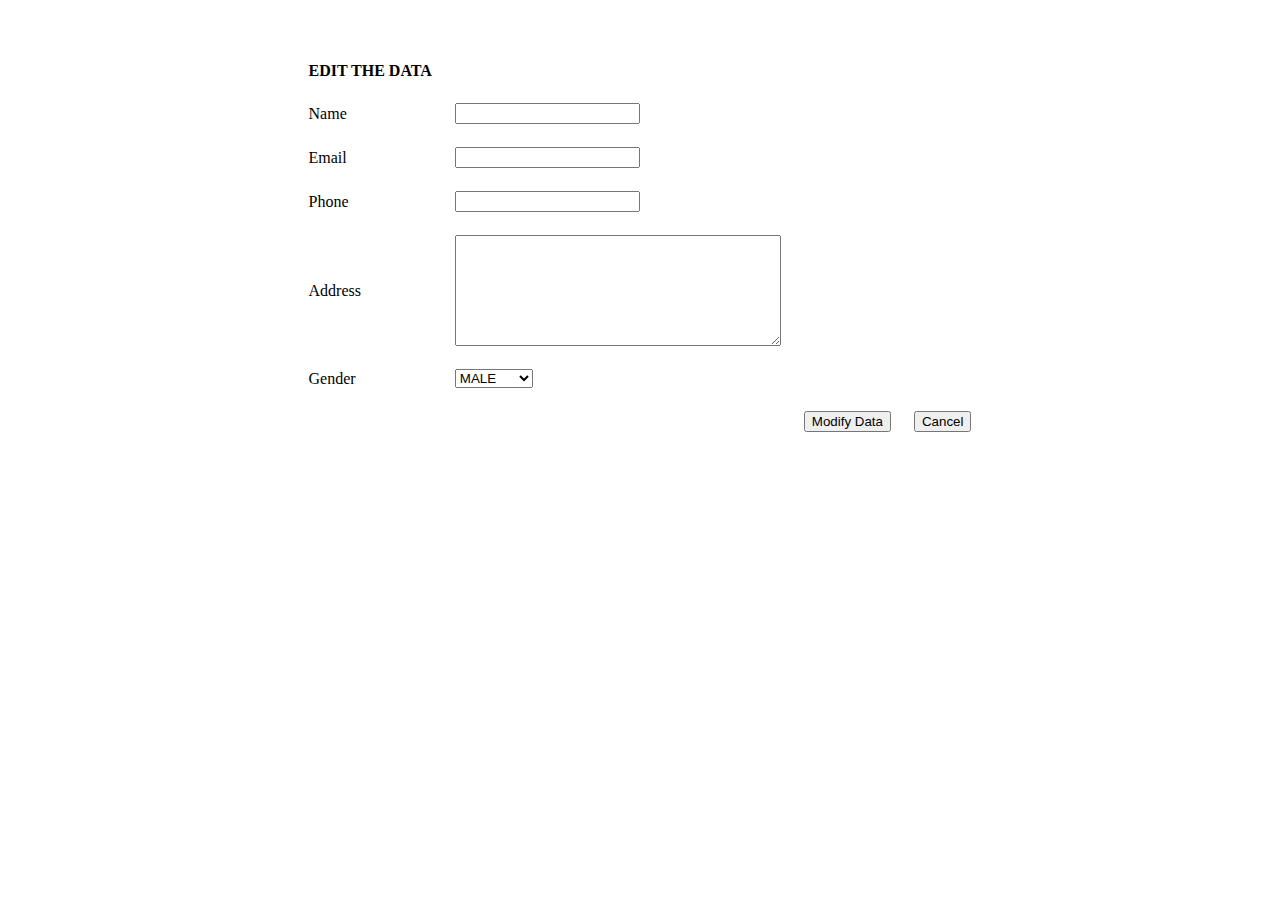
==== edit.html @ 95ecd759 "Add files via upload" ====
<html>

<head>
    <title>Delete individual data</title>

    <script src="jquery-3.3.1.min.js"></script>
    <div id="d1"></div>
</head>

<body>
    <form action="" id="add_form">
        <table align="center" cellspacing="13px" cellpadding="5px">
            <tr>
                <td><b>EDIT THE DATA</b></td>
            </tr><br><br>
            <tr>
                <td><label>Name</label></td>
                <td><input type="text" id="name"></td>
            </tr>
            <tr>
                <td><label>Email</label></td>
                <td><input type="text" id="email"></td>
            </tr>
            <tr>
                <td><label>Phone</label></td>
                <td><input type="text" id="phno"></td>
            </tr>
            <tr>
                <td><label>Address</label></td>
                <td><textarea rows="7" cols="38" id="addr"></textarea></td>
            </tr>
            <tr>
                <td><label>Gender</label></td>
                <td><select id="gender">
                        <option value="MALE">MALE</option>
                        <option value="FEMALE">FEMALE</option>
                        <option value="OTHERS">OTHERS</option>
                    </select>
                </td>
            </tr>

            <tr>
                <td></td>
                <td></td>
                <td><input type="button" id="mod_save" value="Modify Data" /></td>
                <td><input type="reset" id="cancel" value="Cancel" /></td>
            </tr>
        </table>
    </form>
    <script>
        $(document).ready(function () {
            var url = window.location.href;
            var x = url.split('?');
            var id = x[1].split("=");
            var id_ = id[1];
            var url_ = "http://172.104.190.30:7777/api/v1/users/"+id_;

            $.ajax({
                type: 'GET',
                url: url_,
                dataType: "JSON",
                success: function (response) {
                    console.log(response);
                    var data = response.data;
                    console.log(data.name);
                    $("#name").val(data.name);
                    $("#email").val(data.email);
                    $("#phno").val(data.phone);
                    $("#addr").val(data.address);
                    $("#gender").val((data.gender).toUpperCase());
                },
                error: function () {
                    console.log('Error: ');
                }
            });
            $("#cancel").click(function () {
                window.location.href = "index2.html";
            })
            $("#mod_save").click(function () {
                var name = $("#name").val();
                var email = $("#email").val();
                var phno = $("#phno").val();
                var gender = $("#gender").val();
                var addr = $("#addr").val();

                myObj = { "name": name, "email": email, "phone": phno, "address": addr, "gender": gender };
                //console.log(myObj);
                var url_mod = "http://172.104.190.30:7777/api/v1/users/" + id_;
                $.ajax({
                    type: 'PUT',
                    url: url_mod,
                    data: myObj,
                    dataType: "JSON",
                    success: function (response) {
                        console.log(response);
                        alert("Data Updated Successfully");
                        window.location.href="index2.html";
                    },
                    error: function () {
                        console.log('Error: ');
                    }
                });
            })
        })   
    </script>
</body>

</html>
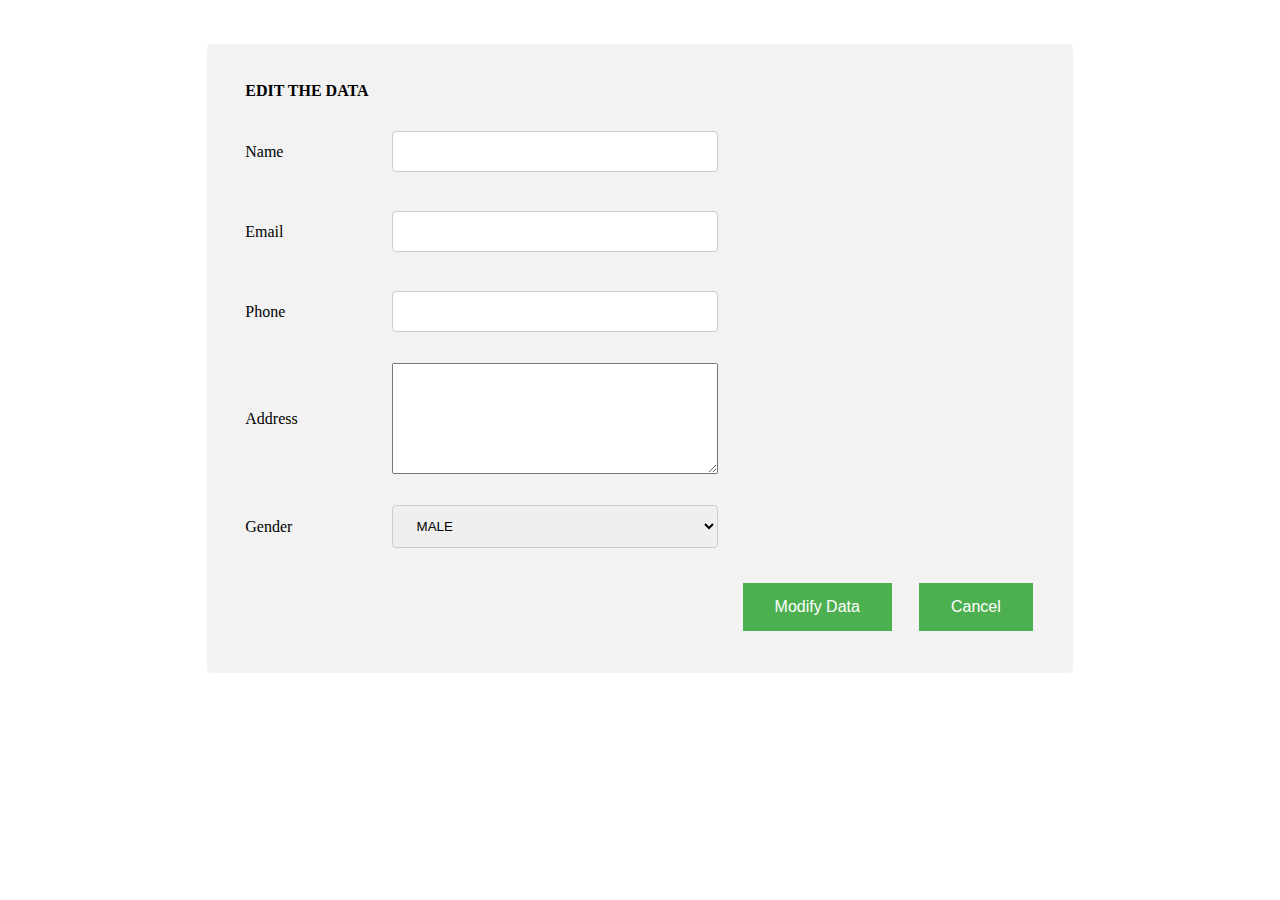
==== commit 85bff7f3: "Add files via upload" ====
--- a/edit.html
+++ b/edit.html
@@ -2,7 +2,7 @@
 
 <head>
     <title>Delete individual data</title>
-
+    <link rel="stylesheet" href="style.css" />
     <script src="jquery-3.3.1.min.js"></script>
     <div id="d1"></div>
 </head>
@@ -43,7 +43,7 @@
                 <td></td>
                 <td></td>
                 <td><input type="button" id="mod_save" value="Modify Data" /></td>
-                <td><input type="reset" id="cancel" value="Cancel" /></td>
+                <td><input type="button" id="cancel" value="Cancel" /></td>
             </tr>
         </table>
     </form>
@@ -53,7 +53,7 @@
             var x = url.split('?');
             var id = x[1].split("=");
             var id_ = id[1];
-            var url_ = "http://172.104.190.30:7777/api/v1/users/"+id_;
+            var url_ = "http://172.104.190.30:7777/api/v1/users/" + id_;
 
             $.ajax({
                 type: 'GET',
@@ -94,7 +94,7 @@
                     success: function (response) {
                         console.log(response);
                         alert("Data Updated Successfully");
-                        window.location.href="index2.html";
+                        window.location.href = "index2.html";
                     },
                     error: function () {
                         console.log('Error: ');
--- a/style.css
+++ b/style.css
@@ -0,0 +1,43 @@
+ input[type=text], select {
+                width: 100%;
+                padding: 12px 20px;
+                margin: 8px 0;
+                display: inline-block;
+                border: 1px solid #ccc;
+                border-radius: 4px;
+                box-sizing: border-box;
+            }
+            
+            input[type=submit] {
+                width: 100%;
+                background-color: #4CAF50;
+                color: white;
+                padding: 14px 20px;
+                margin: 8px 0;
+                border: none;
+                border-radius: 4px;
+                cursor: pointer;
+            }
+            
+            input[type=submit]:hover {
+                background-color: #45a049;
+            }
+            
+            table {
+                border-radius: 5px;
+                background-color: #f2f2f2;
+                padding: 20px;
+            }
+            input[type=button]
+            {
+                background-color: #4CAF50;
+                border: none;
+                color: white;
+                padding: 15px 32px;
+                text-align: center;
+                text-decoration: none;
+                display: inline-block;
+                font-size: 16px;
+                margin: 4px 2px;
+                cursor: pointer;
+            }